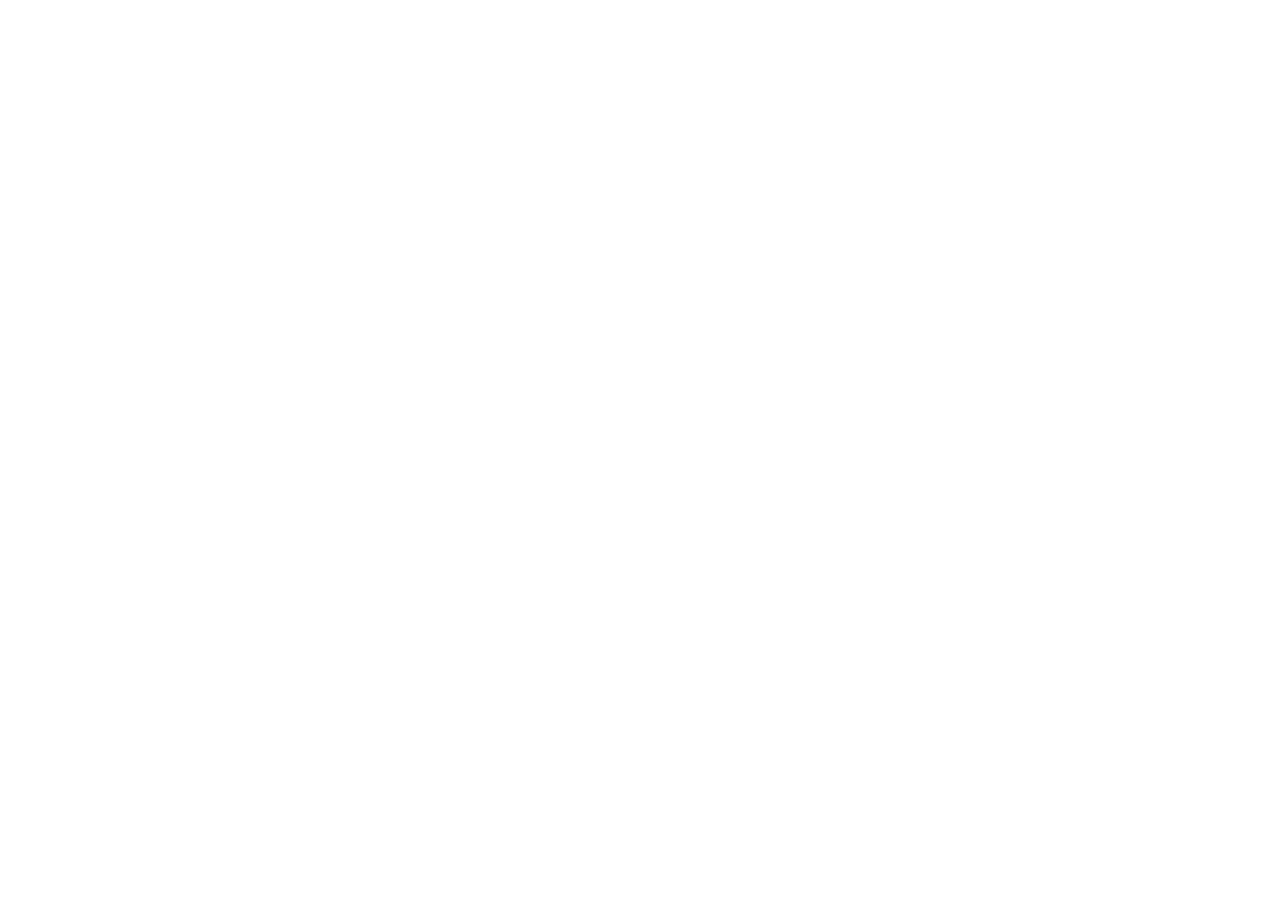
==== index.html @ f1130486 "Skeleton" ====
<html lang="en">
<head>
    <meta charset="UTF-8">
    <meta name="viewport" content="width=device-width, initial-scale=1.0">
    <meta http-equiv="X-UA-Compatible" content="ie=edge">
    <title>Document</title>
    <link rel="stylesheet" href="style.css">
</head>
<body>
    
</body>
</html>
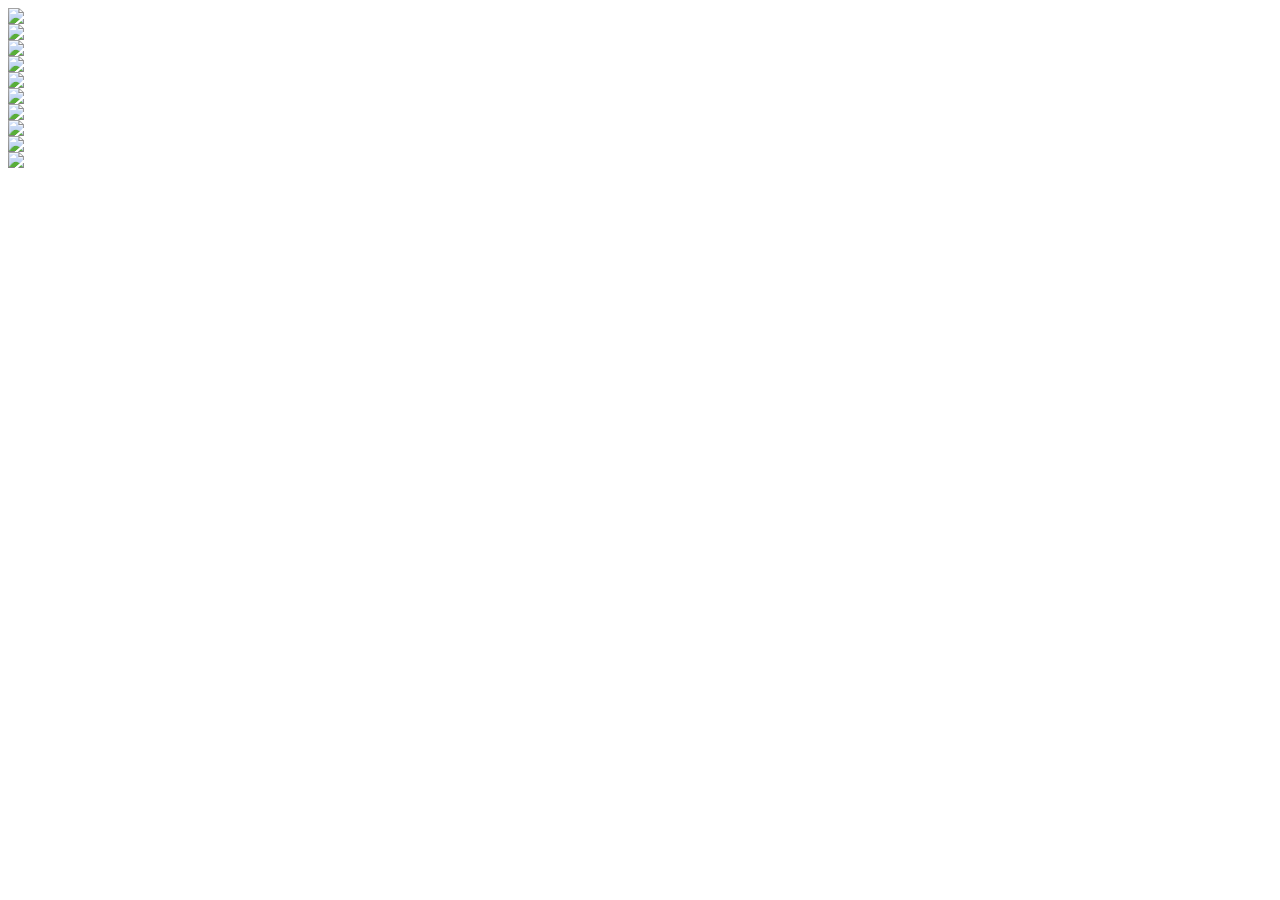
==== commit 695fe208: "Images" ====
--- a/index.html
+++ b/index.html
@@ -1,4 +1,5 @@
 <html lang="en">
+
 <head>
     <meta charset="UTF-8">
     <meta name="viewport" content="width=device-width, initial-scale=1.0">
@@ -6,7 +7,42 @@
     <title>Document</title>
     <link rel="stylesheet" href="style.css">
 </head>
+
 <body>
-    
+    <div class='container'>
+        <div class='grid'>
+            <div class='image-grid-item'>
+                <img src='images/images.jpeg' />
+            </div>
+            <div class='image-grid-item'>
+                <img src='images/images (1).jpeg' />
+            </div>
+            <div class='image-grid-item'>
+                <img src='images/images (2).jpeg' />
+            </div>
+            <div class='image-grid-item'>
+                <img src='images/images (3).jpeg' />
+            </div>
+            <div class='image-grid-item'>
+                <img src='images/images (4).jpeg' />
+            </div>
+            <div class='image-grid-item'>
+                <img src='images/images (5).jpeg' />
+            </div>
+            <div class='image-grid-item'>
+                <img src='images/images (6).jpeg' />
+            </div>
+            <div class='image-grid-item'>
+                <img src='images/images (7).jpeg' />
+            </div>
+            <div class='image-grid-item'>
+                <img src='images/images (8).jpeg' />
+            </div>
+            <div class='image-grid-item'>
+                <img src='images/images (9).jpeg' />
+            </div>
+        </div>
+    </div>
 </body>
+
 </html>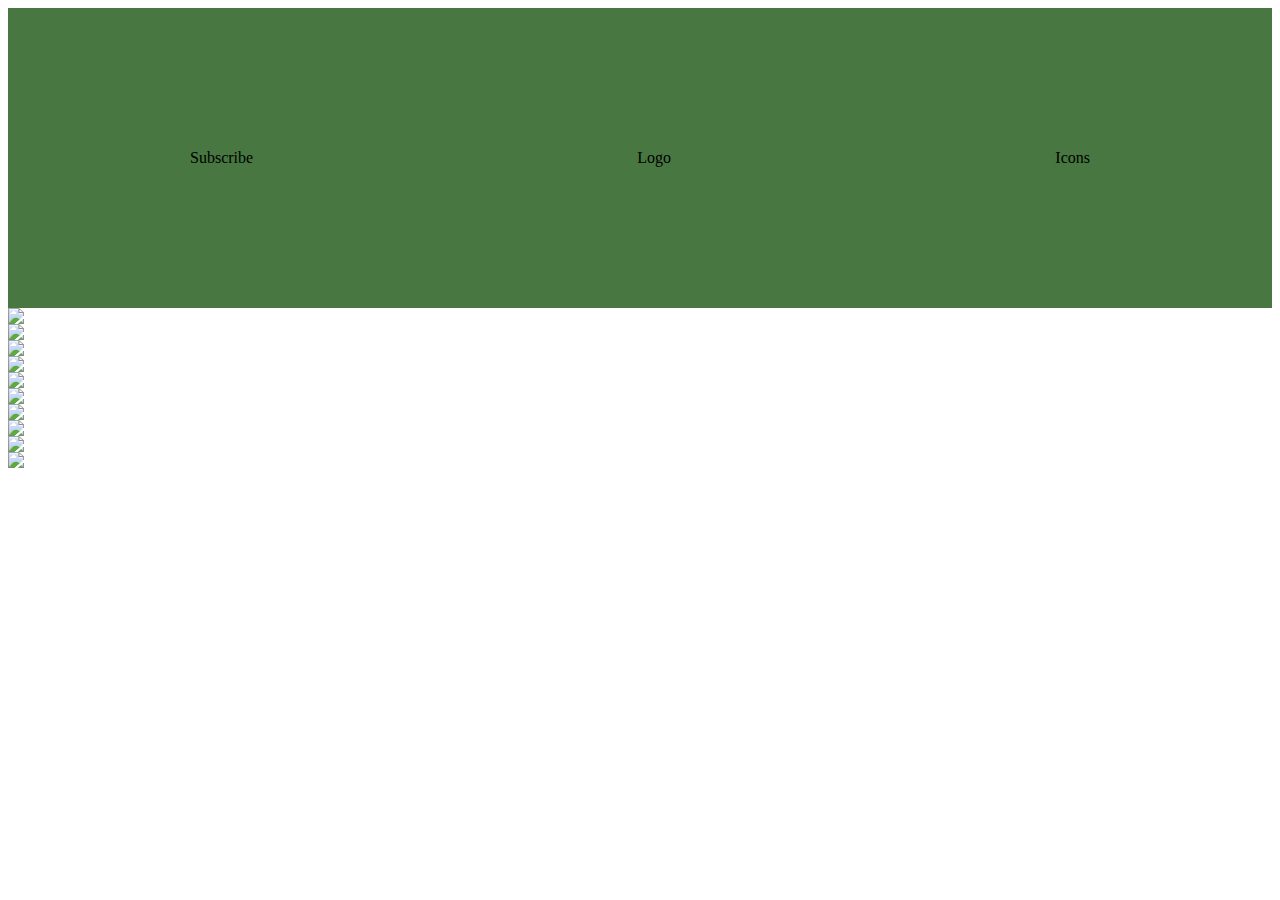
==== commit a8d5cb22: "Style" ====
--- a/index.html
+++ b/index.html
@@ -9,6 +9,13 @@
 </head>
 
 <body>
+    <div class="header-container">
+        <div class="header">
+            <div class="subscribe">Subscribe</div>
+            <div class="logo">Logo</div> 
+            <div class="icons">Icons</div>
+        </div>
+    </div>
     <div class='container'>
         <div class='grid'>
             <div class='image-grid-item'>
--- a/style.css
+++ b/style.css
@@ -0,0 +1,13 @@
+.header-container {
+    color: black;
+    background-color: #1e5815cf;
+    display: flex;
+    justify-content: center;
+  }
+  
+  .header {
+    width: 900px;
+    height: 300px;
+    display: flex;
+    justify-content: space-between;
+    align-items: center; }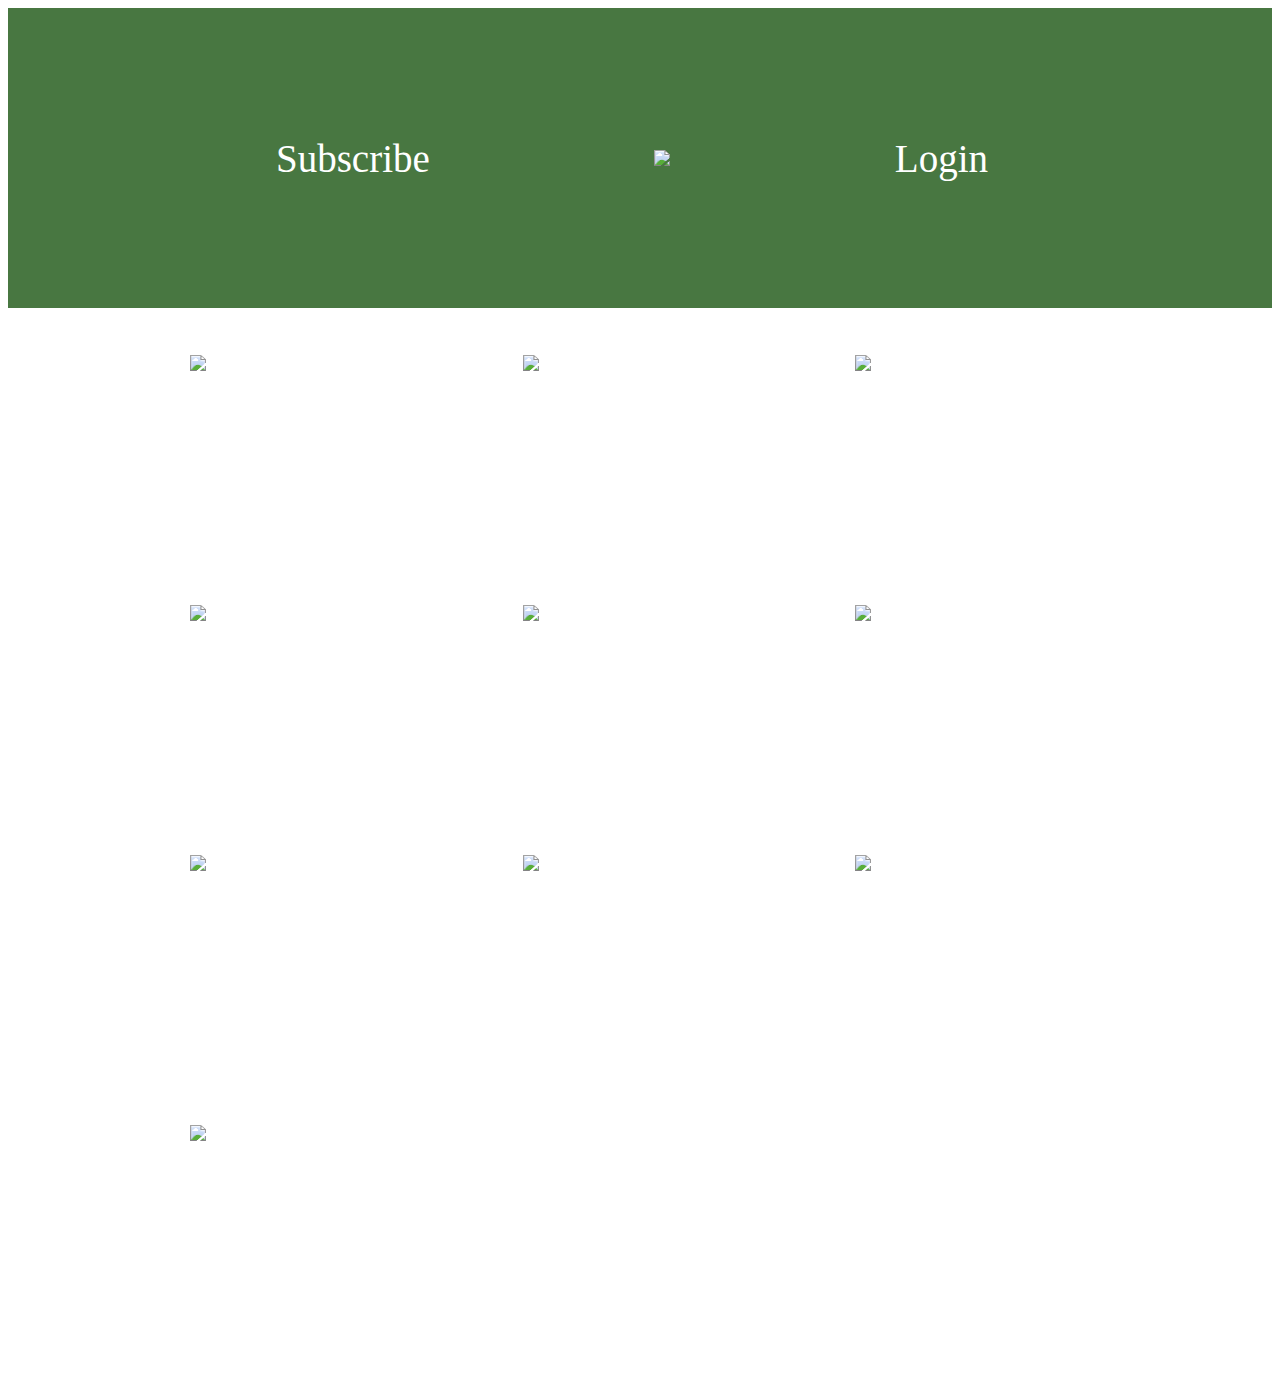
==== commit fca410a4: "project" ====
--- a/index.html
+++ b/index.html
@@ -12,13 +12,15 @@
     <div class="header-container">
         <div class="header">
             <div class="subscribe">Subscribe</div>
-            <div class="logo">Logo</div> 
-            <div class="icons">Icons</div>
+            <div class="logo">
+                <img src="images/logo.jpeg" />
+            </div> 
+            <div class="login">Login</div>
         </div>
     </div>
     <div class='container'>
         <div class='grid'>
-            <div class='image-grid-item'>
+            <div class='image-grid-item first'>
                 <img src='images/images.jpeg' />
             </div>
             <div class='image-grid-item'>
--- a/style.css
+++ b/style.css
@@ -1,13 +1,50 @@
+html {
+  background-image: url(images/background.jpg);
+}
 .header-container {
-    color: black;
-    background-color: #1e5815cf;
-    display: flex;
-    justify-content: center;
+  display: flex;
+  justify-content: center;  
+  color: white;
+  background-color: #1e5815cf;
+  font-size:39px;
+}
+  
+
+  
+  .subscribe {
+    padding-left: 86px;
   }
-  
+  .login {
+    padding-right: 102px;
+  }
   .header {
     width: 900px;
     height: 300px;
     display: flex;
     justify-content: space-between;
-    align-items: center; }+    align-items: center; 
+}
+.container {
+  display: flex;
+  justify-content: center;
+  padding-top:47px;
+}
+
+
+.first {
+  order:1;
+  margin-top:20px;
+}
+.grid {
+  width: 900px;
+  display: flex;
+  justify-content: space-between;
+  flex-wrap: wrap; 
+  flex-direction: row;
+  align-items: center;
+}
+
+.image-grid-item {
+  width: 235px;
+  height: 250px;
+}